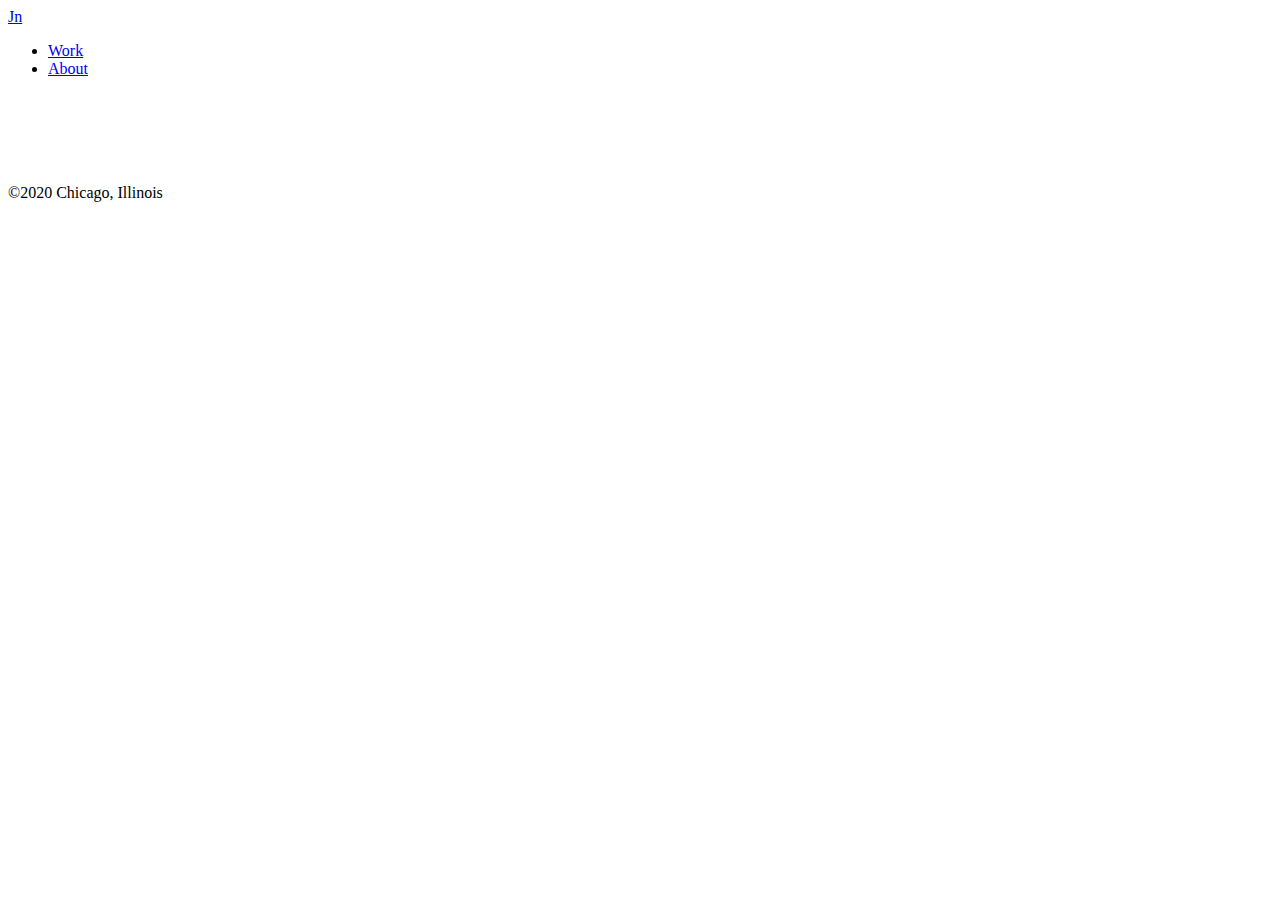
==== index.html @ d7b15ba4 "Update index.html" ====
<!doctype html>
<html>

<head>

<meta name="viewport" content="width=device-width, initial-scale=1.0">
<title>Ngo-Portfolio</title>
<!-- Google Fonts Embed (Source Sans Pro example): -->
<link href="https://fonts.googleapis.com/css?family=Source+Sans+Pro:300,400,600,700,900" rel="stylesheet">
<link href="css/.styles.css" rel="stylesheet" type="text/css">
<link href="styles.css" rel="stylesheet" type="text/css">
</head>
  
<body>
  
  <header class="cf">
<div class="site-title"><a href="Ngo-home.html">Jn</a></div>
  
<div class="nav">
<ul>
  <li><a href="Ngo-portfolio_overview.html">Work</a></li>
  <li><a href="Ngo-about.html">About</a></li>
</ul>
</div>
  </header>
  <section class="layout">
    
<div class="home">
   <div class="image-box-1">
  <div class="row-1 cf">
    <img class="personal-1" src="images/p1.jpg" style="width:125.33%;" alt=""/></div>
  
  <div class="image-box-1">
	  <img class="book" src="https://imgur.com/MmFlpQ6" style="width:130%;" alt=""/></div>
<div class="image-box-1">
      <img class="museum" src="images/Ngo8-S.jpg" style="width:130%;" alt=""/></div>
  </div><!-- end of first row -->
  
  <div class="row-2 cf">  
  <div class="image-box-1">
      <img class="photo" src="images/IMG_6108-S.jpg" style="width:144%;" alt=""/></div>
	<div class="image-box-1">
      <img class="montage" src="images/Artboard 21-S.jpg" style="width:121%;" alt=""/></div>
  </div><!-- end of second row -->
     </div><!-- end of home section -->
  </section><!-- end of container section -->
  <footer>
    <p1>©2020 Chicago, Illinois</p1>
  </footer>
  
</body>
</html>
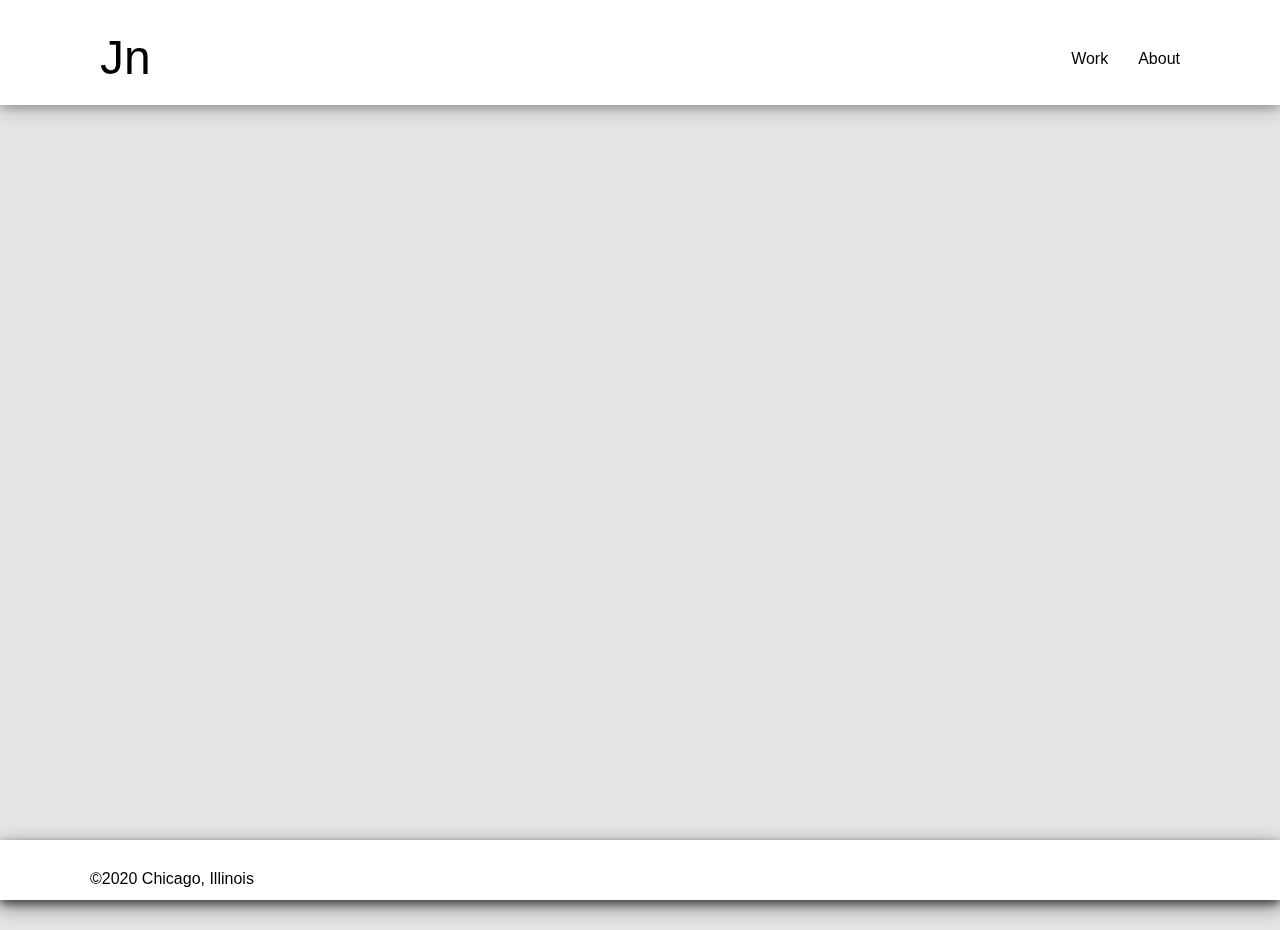
==== commit f1d9d47b: "Update index.html" ====
--- a/index.html
+++ b/index.html
@@ -8,7 +8,7 @@
 <!-- Google Fonts Embed (Source Sans Pro example): -->
 <link href="https://fonts.googleapis.com/css?family=Source+Sans+Pro:300,400,600,700,900" rel="stylesheet">
 <link href="css/.styles.css" rel="stylesheet" type="text/css">
-<link href="styles.css" rel="stylesheet" type="text/css">
+<link href="index.css" rel="stylesheet" type="text/css">
 </head>
   
 <body>
--- a/index.css
+++ b/index.css
@@ -0,0 +1,151 @@
+@charset "UTF-8";
+
+/* CSS Document */
+
+/* Reset browser default styles: */
+html, body, h1, h2, h3, h4, h5, h6, p, ol, ul, li, pre, code, address, variable, form, fieldset, blockquote {
+  padding: 0;
+  margin: 0;
+  font-size: 100%;
+  font-weight: normal;
+  list-style: none;
+}
+
+/* border-box so that border widths aren't added to the total width of the element: */
+html {
+  box-sizing: border-box;
+}
+
+*, *:before, *:after {
+  box-sizing: inherit;
+}
+
+/* Clearfix to make floated elements behave correctly: */
+  .cf:before, .cf:after { content: ""; display: table; }
+  .cf:after { clear: both; }
+  .cf { zoom: 1; }
+  .clear { clear: both; }
+  
+a:focus,
+a:active {
+	outline: none;
+}
+
+/* In order for the percentage heights to work we need this: */
+html, body { height:100%; }
+
+/* ======================================================
+   Website Menu + Home
+   ====================================================== */
+
+Body {
+	font-family: 'BrownPro', sans-serif;
+  background-color: #E5E5E5;
+}
+.layout {
+	width: 96%;
+	margin: 30px auto 30px auto;
+}
+
+header {
+  position: fixed;
+  top: 0;
+  left: 0;
+  width: 100%;
+  padding: 20px 10px;
+  background-color: white;
+  box-shadow: 0 4px 8px 0 rgba(0, 0, 0, 0.2), 0 6px 20px 0 rgba(0, 0, 0, 0.19);
+}
+
+.site-title {
+  float: left;
+  font-size: 48px;
+  font-weight: 700px;
+  padding: 10px 30px 0 90px;
+}
+
+a {
+  text-decoration: none;
+  color: black;
+}
+a:hover {
+   color: grey; 
+}
+
+.nav {
+  float: right;
+  padding: 30px 90px 0 0;
+}
+li{
+  float: left;
+  margin-left: 30px;
+  font-weight: 300;
+}
+
+a {
+  text-decoration: none;
+  color: black;
+  font-weight: normal;
+}
+a:hover {
+   color: grey; 
+}
+/* All images scale proportionally 
+to the size of the container element 
+(usually a div): */
+
+.page {
+  margin: 9.33% auto auto 2%;
+}
+
+.column-1 {
+  float: left;
+}
+
+.personal-1 {
+	margin-left: 2%;
+  box-shadow: 0 4px 8px 0 rgba(0, 0, 0, 0.2), 0 6px 20px 0 rgba(0, 0, 0, 0.2);
+}
+
+.column-2 {
+  width: 65.33%;
+  float: right;
+}
+
+.book {
+  box-shadow: 0 4px 8px 0 rgba(0, 0, 0, 0.2), 0 6px 20px 0 rgba(0, 0, 0, 0.2);
+}
+
+.row-1 {
+  float: right;
+  width: 65.33%;
+}
+
+.museum {
+  margin-left: 11.33%;
+  box-shadow: 0 4px 8px 0 rgba(0, 0, 0, 0.2), 0 6px 20px 0 rgba(0, 0, 0, 0.2);
+}
+
+.photo {
+  box-shadow: 0 4px 8px 0 rgba(0, 0, 0, 0.2), 0 6px 20px 0 rgba(0, 0, 0, 0.2);
+}
+
+.montage {
+  margin-top: 13%;
+  margin-left: 15%;
+  box-shadow: 0 4px 8px 0 rgba(0, 0, 0, 0.2), 0 6px 20px 0 rgba(0, 0, 0, 0.2);
+}
+
+.image-box-1 {
+  float: left;
+}
+
+footer {
+  position: fixed;
+  bottom:0;
+   width:100%;
+  height: 60px;
+  padding: 30px 0 0 90px;
+   background: white;
+  box-shadow: 0 4px 8px 0 rgba(0, 0, 0, 0.5), 0 6px 20px 0 rgba(0, 0, 0, 0.5);
+}
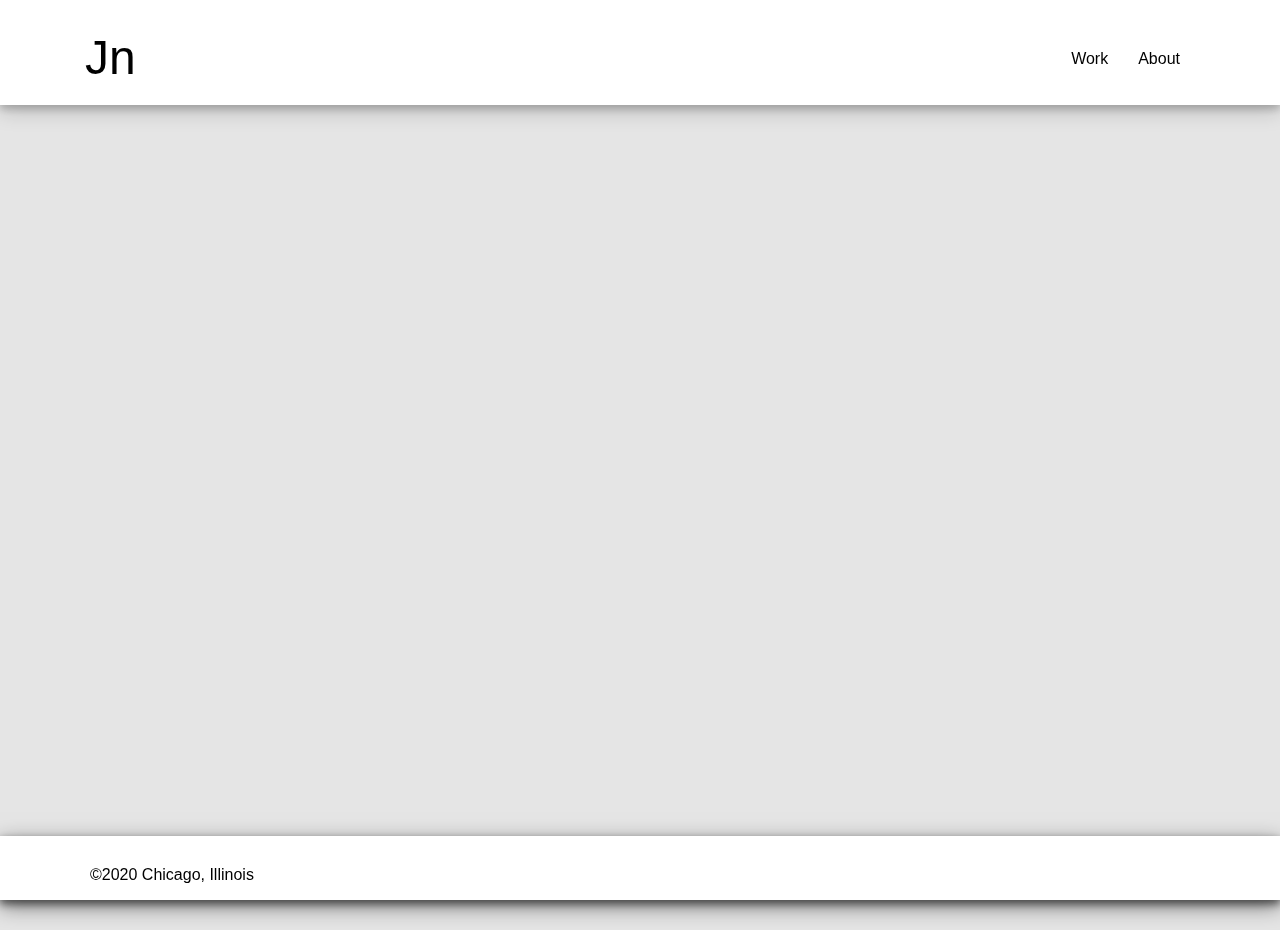
==== commit 7db580c2: "Update index.html" ====
--- a/index.html
+++ b/index.html
@@ -7,8 +7,7 @@
 <title>Ngo-Portfolio</title>
 <!-- Google Fonts Embed (Source Sans Pro example): -->
 <link href="https://fonts.googleapis.com/css?family=Source+Sans+Pro:300,400,600,700,900" rel="stylesheet">
-<link href="css/.styles.css" rel="stylesheet" type="text/css">
-<link href="index.css" rel="stylesheet" type="text/css">
+<link href=".styles.css" rel="stylesheet" type="text/css">
 </head>
   
 <body>
--- a/.styles.css
+++ b/.styles.css
@@ -0,0 +1,339 @@
+@charset "UTF-8";
+
+/* CSS Document */
+
+/* Reset browser default styles: */
+html, body, h1, h2, h3, h4, h5, h6, p, ol, ul, li, pre, code, address, variable, form, fieldset, blockquote {
+  padding: 0;
+  margin: 0;
+  font-size: 100%;
+  font-weight: normal;
+  list-style: none;
+}
+
+/* border-box so that border widths aren't added to the total width of the element: */
+html {
+  box-sizing: border-box;
+}
+
+*, *:before, *:after {
+  box-sizing: inherit;
+}
+
+/* Clearfix to make floated elements behave correctly: */
+  .cf:before, .cf:after { content: ""; display: table; }
+  .cf:after { clear: both; }
+  .cf { zoom: 1; }
+  .clear { clear: both; }
+  
+a:focus,
+a:active {
+	outline: none;
+}
+
+/* In order for the percentage heights to work we need this: */
+html, body { height:100%; }
+
+/* ======================================================
+   Header
+   ====================================================== */
+
+Body {
+	font-family: 'BrownPro', sans-serif;
+  background-color: #E5E5E5;
+}
+.layout {
+	width: 96%;
+	margin: 30px auto 30px auto;
+  overflow: hidden;
+}
+
+header {
+  position: fixed;
+  top: 0;
+  left: 0;
+  width: 100%;
+  padding: 20px 10px;
+	z-index:10;
+  background-color: white;
+  box-shadow: 0 4px 8px 0 rgba(0, 0, 0, 0.2), 0 6px 20px 0 rgba(0, 0, 0, 0.19);
+}
+
+.site-title {
+  float: left;
+  font-size: 48px;
+  font-weight: 700px;
+  padding: 10px 30px 0 75px;
+}
+
+a {
+  text-decoration: none;
+  color: black;
+}
+a:hover {
+   color: grey; 
+}
+
+.nav {
+  float: right;
+  padding: 30px 90px 0 0;
+}
+li{
+  float: left;
+  margin-left: 30px;
+  font-weight: 300;
+}
+
+a {
+  text-decoration: none;
+  color: black;
+  font-weight: normal;
+}
+a:hover {
+   color: grey; 
+}
+/* All images scale proportionally 
+to the size of the container element 
+(usually a div): */
+
+/* ======================================================
+   Home
+   ====================================================== */
+
+.home {
+  margin: 9.33% auto auto 5%;
+}
+
+.row-1 {
+float: left;
+  height: 5em;
+}
+
+.personal-1 {
+	margin-left: 5%;
+  box-shadow: 0 4px 8px 0 rgba(0, 0, 0, 0.2), 0 6px 20px 0 rgba(0, 0, 0, 0.2);
+}
+
+.book {
+  margin-left: 30%;
+  box-shadow: 0 4px 8px 0 rgba(0, 0, 0, 0.2), 0 6px 20px 0 rgba(0, 0, 0, 0.2);
+}
+
+.museum {
+	margin-left: 80%;
+  box-shadow: 0 4px 8px 0 rgba(0, 0, 0, 0.2), 0 6px 20px 0 rgba(0, 0, 0, 0.2);
+}
+
+.row-2 {
+  float: right;
+  width: 71.9%;
+  padding-bottom: 6.666%;
+}
+
+.photo {
+	margin-top: 10%;
+  box-shadow: 0 4px 8px 0 rgba(0, 0, 0, 0.2), 0 6px 20px 0 rgba(0, 0, 0, 0.2);
+}
+
+.montage {
+  margin-top: 10%;
+  margin-left: 52%;
+  box-shadow: 0 4px 8px 0 rgba(0, 0, 0, 0.2), 0 6px 20px 0 rgba(0, 0, 0, 0.2);
+}
+
+.image-box-1 {
+  float: left;
+}
+
+/* ======================================================
+   About
+   ====================================================== */
+.about {
+  margin-top: 9.33%;
+  overflow: hidden;
+}
+.column-1 {
+  float: left;
+  background-color: white;
+  width: 40%;
+  height: 42em;
+  box-shadow: 0 4px 8px 0 rgba(0, 0, 0, 0.2), 0 6px 20px 0 rgba(0, 0, 0, 0.2);
+}
+
+h1 {
+  text-align: center;
+  font-size: 60pt;
+  font-weight: 300;
+  padding-top: 30%;
+}
+
+h2 {
+  text-align: center;
+  padding-top: 5%;
+  font-weight: 300;
+}
+
+.column-2 {
+  float: right;
+  text-align: center;
+  background-color: white;
+  width: 55%;
+	height: 42em;
+  box-shadow: 0 4px 8px 0 rgba(0, 0, 0, 0.2), 0 6px 20px 0 rgba(0, 0, 0, 0.2);
+}
+
+h3 {
+  padding-top: 30%;
+  font-weight: 300;
+}
+
+/* ======================================================
+   Portfolio Overview
+   ====================================================== */
+
+.row-3 {
+	float: left;
+  background-color: white;
+  margin: 2% 0 2% 0;
+  width: 100%;
+  height: 20em;
+  box-shadow: 0 4px 8px 0 rgba(0, 0, 0, 0.2), 0 6px 20px 0 rgba(0, 0, 0, 0.2);
+}
+
+h4 {
+  font-size: 60pt;
+  font-weight: 300;
+  padding: 7% 0 0 2.66%;
+}
+
+.pic-container {
+  float: left;
+  margin: 0 0 2% 2%;
+  background-color: white;
+  width: 30%;
+	height: 20em;
+  box-shadow: 0 4px 8px 0 rgba(0, 0, 0, 0.2), 0 6px 20px 0 rgba(0, 0, 0, 0.2);
+  overflow: hidden;
+}
+
+/* all styles apply to a link ("a" tag) */
+.mouse-over {
+	display: block;
+	position: relative;
+}
+/* the dark overlay: */
+.mouse-over span {
+	position: absolute;
+  top: 0; left: 0; bottom: 0; right: 0;
+  display: flex;
+  align-items: center;
+  justify-content: center;
+  background-color: hsla(0,0%,0%,0.6);
+	opacity: 0;
+  transition: all 0.5s ease;
+}
+/* the "title" text: */
+.mouse-over span h5 {
+	position: absolute;
+  color: white;
+  margin: auto;
+	z-index: 2;
+	font-size: 2em; 
+}
+/* visibility on hover: */
+.mouse-over:hover span {
+	opacity: 1;
+}
+/* image default: */
+.mouse-over img {
+  display: block;
+  width: 100%;
+  height: auto;
+  transition: all 0.5s ease;
+}
+/* image scale on hover: */
+.mouse-over:hover img {
+  transform: scale(1.05);
+}
+
+/* ======================================================
+   Photography
+   ====================================================== */
+
+.row-4 {
+	float: left;
+	margin: 0 0 0 3.33%;
+	padding-bottom: 3%;
+}
+
+h6 {
+	font-size: 12pt;
+	line-height: 18pt;
+}
+
+h7 {
+	font-size: 12pt;
+	line-height: 60pt;
+	font-style: italic;
+}
+
+.row-4 img {
+	margin: 2% 3% 0 0;
+ box-shadow: 0 4px 8px 0 rgba(0, 0, 0, 0.2), 0 6px 20px 0 rgba(0, 0, 0, 0.2);
+}
+
+.divider {
+	border-bottom: 1px solid grey;
+}
+
+.row-5 {
+	float: left;
+	margin: 0 0 0 3.33%;
+	padding-bottom: 3%;
+}
+
+.row-5 img {
+	margin: 2% 1.66% 0 0;
+ box-shadow: 0 4px 8px 0 rgba(0, 0, 0, 0.2), 0 6px 20px 0 rgba(0, 0, 0, 0.2);
+}
+
+.row-6 {
+	float: left;
+	margin: 0 0 0 3.33%;
+}
+
+.row-6 span {
+	font-weight: 300;
+}
+
+.row-6 img {
+	margin: 2% 1.66% 0 0;
+ box-shadow: 0 4px 8px 0 rgba(0, 0, 0, 0.2), 0 6px 20px 0 rgba(0, 0, 0, 0.2);
+}
+
+.row-7 {
+	float: left;
+	margin: 0 65% 5% 3.33%;
+}
+
+.row-7 img {
+	margin: 2% 1.66% 0 0;
+ box-shadow: 0 4px 8px 0 rgba(0, 0, 0, 0.2), 0 6px 20px 0 rgba(0, 0, 0, 0.2);
+}
+
+
+
+
+/* ======================================================
+   Footer
+   ====================================================== */
+
+footer {
+  position: fixed;
+  bottom:0;
+   width:100%;
+  height: 4em;
+  padding: 30px 0 0 90px;
+   background: white;
+  box-shadow: 0 4px 8px 0 rgba(0, 0, 0, 0.5), 0 6px 20px 0 rgba(0, 0, 0, 0.5);
+}
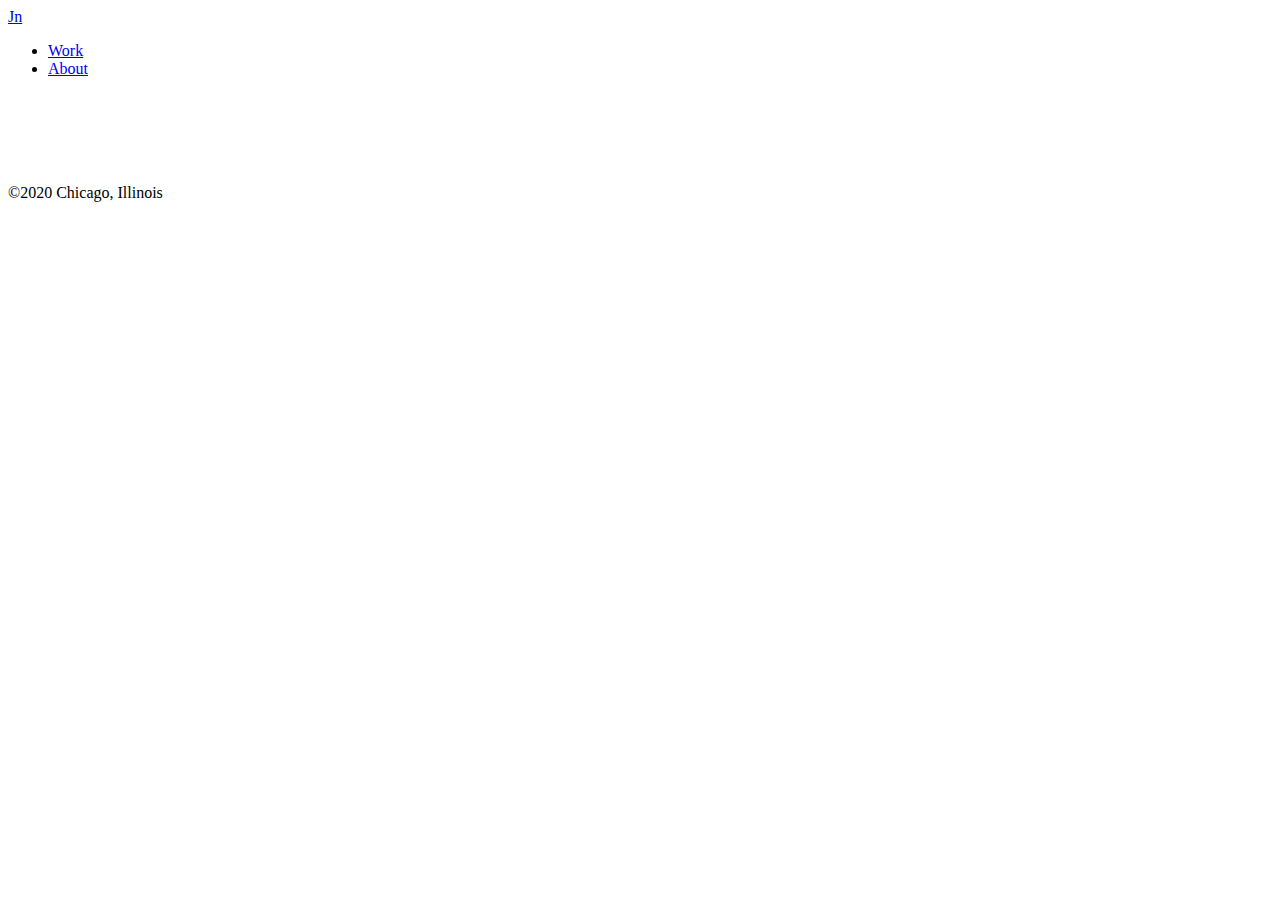
==== commit cfcf508d: "Update index.html" ====
--- a/index.html
+++ b/index.html
@@ -7,7 +7,7 @@
 <title>Ngo-Portfolio</title>
 <!-- Google Fonts Embed (Source Sans Pro example): -->
 <link href="https://fonts.googleapis.com/css?family=Source+Sans+Pro:300,400,600,700,900" rel="stylesheet">
-<link href=".styles.css" rel="stylesheet" type="text/css">
+<link href="css/.styles.css" rel="stylesheet" type="text/css">
 </head>
   
 <body>
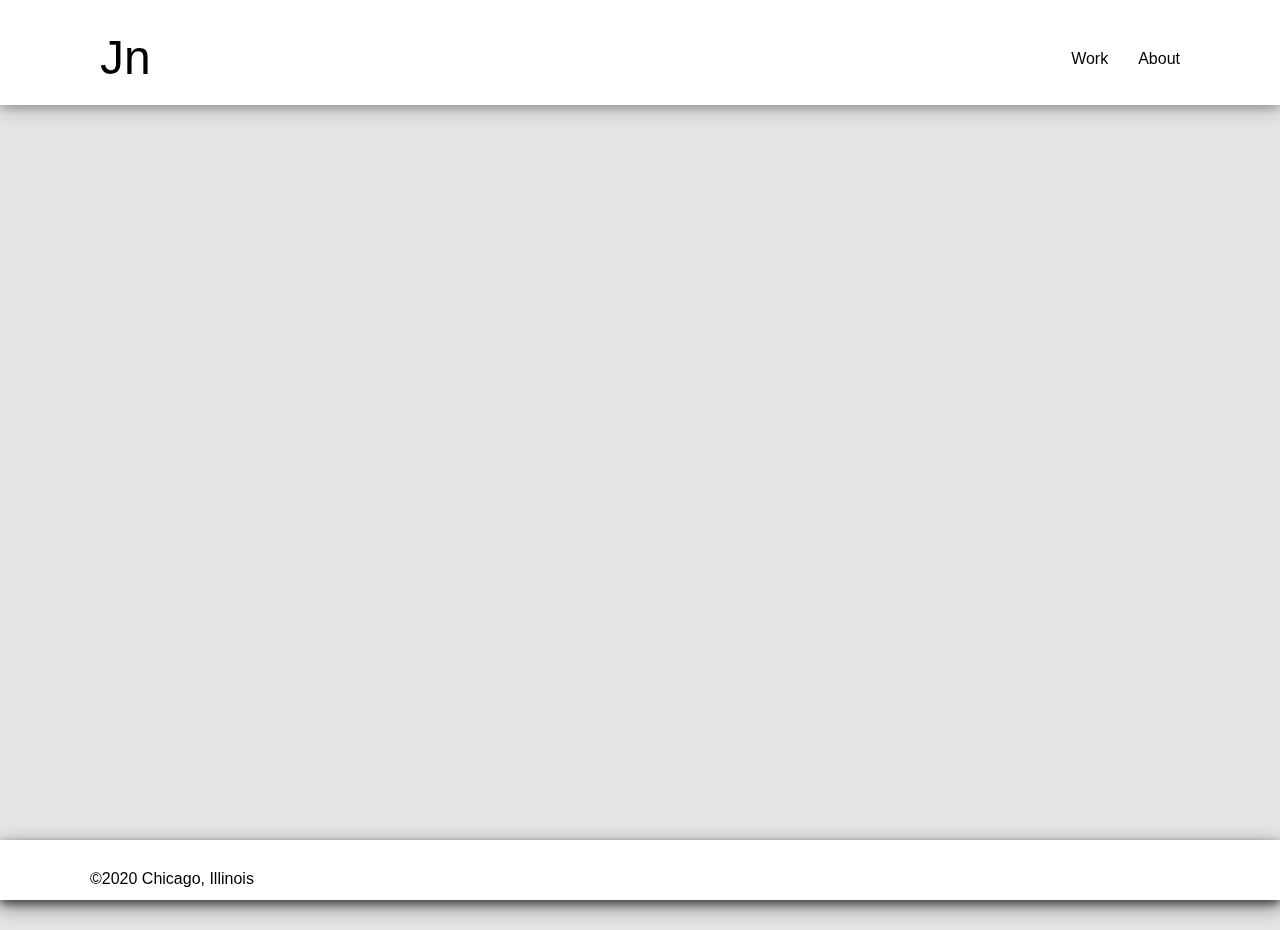
==== commit 871849e4: "Update index.html" ====
--- a/index.html
+++ b/index.html
@@ -8,6 +8,7 @@
 <!-- Google Fonts Embed (Source Sans Pro example): -->
 <link href="https://fonts.googleapis.com/css?family=Source+Sans+Pro:300,400,600,700,900" rel="stylesheet">
 <link href="css/.styles.css" rel="stylesheet" type="text/css">
+<link href="index.css" rel="stylesheet" type="text/css">
 </head>
   
 <body>
--- a/index.css
+++ b/index.css
@@ -0,0 +1,151 @@
+@charset "UTF-8";
+
+/* CSS Document */
+
+/* Reset browser default styles: */
+html, body, h1, h2, h3, h4, h5, h6, p, ol, ul, li, pre, code, address, variable, form, fieldset, blockquote {
+  padding: 0;
+  margin: 0;
+  font-size: 100%;
+  font-weight: normal;
+  list-style: none;
+}
+
+/* border-box so that border widths aren't added to the total width of the element: */
+html {
+  box-sizing: border-box;
+}
+
+*, *:before, *:after {
+  box-sizing: inherit;
+}
+
+/* Clearfix to make floated elements behave correctly: */
+  .cf:before, .cf:after { content: ""; display: table; }
+  .cf:after { clear: both; }
+  .cf { zoom: 1; }
+  .clear { clear: both; }
+  
+a:focus,
+a:active {
+	outline: none;
+}
+
+/* In order for the percentage heights to work we need this: */
+html, body { height:100%; }
+
+/* ======================================================
+   Website Menu + Home
+   ====================================================== */
+
+Body {
+	font-family: 'BrownPro', sans-serif;
+  background-color: #E5E5E5;
+}
+.layout {
+	width: 96%;
+	margin: 30px auto 30px auto;
+}
+
+header {
+  position: fixed;
+  top: 0;
+  left: 0;
+  width: 100%;
+  padding: 20px 10px;
+  background-color: white;
+  box-shadow: 0 4px 8px 0 rgba(0, 0, 0, 0.2), 0 6px 20px 0 rgba(0, 0, 0, 0.19);
+}
+
+.site-title {
+  float: left;
+  font-size: 48px;
+  font-weight: 700px;
+  padding: 10px 30px 0 90px;
+}
+
+a {
+  text-decoration: none;
+  color: black;
+}
+a:hover {
+   color: grey; 
+}
+
+.nav {
+  float: right;
+  padding: 30px 90px 0 0;
+}
+li{
+  float: left;
+  margin-left: 30px;
+  font-weight: 300;
+}
+
+a {
+  text-decoration: none;
+  color: black;
+  font-weight: normal;
+}
+a:hover {
+   color: grey; 
+}
+/* All images scale proportionally 
+to the size of the container element 
+(usually a div): */
+
+.page {
+  margin: 9.33% auto auto 2%;
+}
+
+.column-1 {
+  float: left;
+}
+
+.personal-1 {
+	margin-left: 2%;
+  box-shadow: 0 4px 8px 0 rgba(0, 0, 0, 0.2), 0 6px 20px 0 rgba(0, 0, 0, 0.2);
+}
+
+.column-2 {
+  width: 65.33%;
+  float: right;
+}
+
+.book {
+  box-shadow: 0 4px 8px 0 rgba(0, 0, 0, 0.2), 0 6px 20px 0 rgba(0, 0, 0, 0.2);
+}
+
+.row-1 {
+  float: right;
+  width: 65.33%;
+}
+
+.museum {
+  margin-left: 11.33%;
+  box-shadow: 0 4px 8px 0 rgba(0, 0, 0, 0.2), 0 6px 20px 0 rgba(0, 0, 0, 0.2);
+}
+
+.photo {
+  box-shadow: 0 4px 8px 0 rgba(0, 0, 0, 0.2), 0 6px 20px 0 rgba(0, 0, 0, 0.2);
+}
+
+.montage {
+  margin-top: 13%;
+  margin-left: 15%;
+  box-shadow: 0 4px 8px 0 rgba(0, 0, 0, 0.2), 0 6px 20px 0 rgba(0, 0, 0, 0.2);
+}
+
+.image-box-1 {
+  float: left;
+}
+
+footer {
+  position: fixed;
+  bottom:0;
+   width:100%;
+  height: 60px;
+  padding: 30px 0 0 90px;
+   background: white;
+  box-shadow: 0 4px 8px 0 rgba(0, 0, 0, 0.5), 0 6px 20px 0 rgba(0, 0, 0, 0.5);
+}
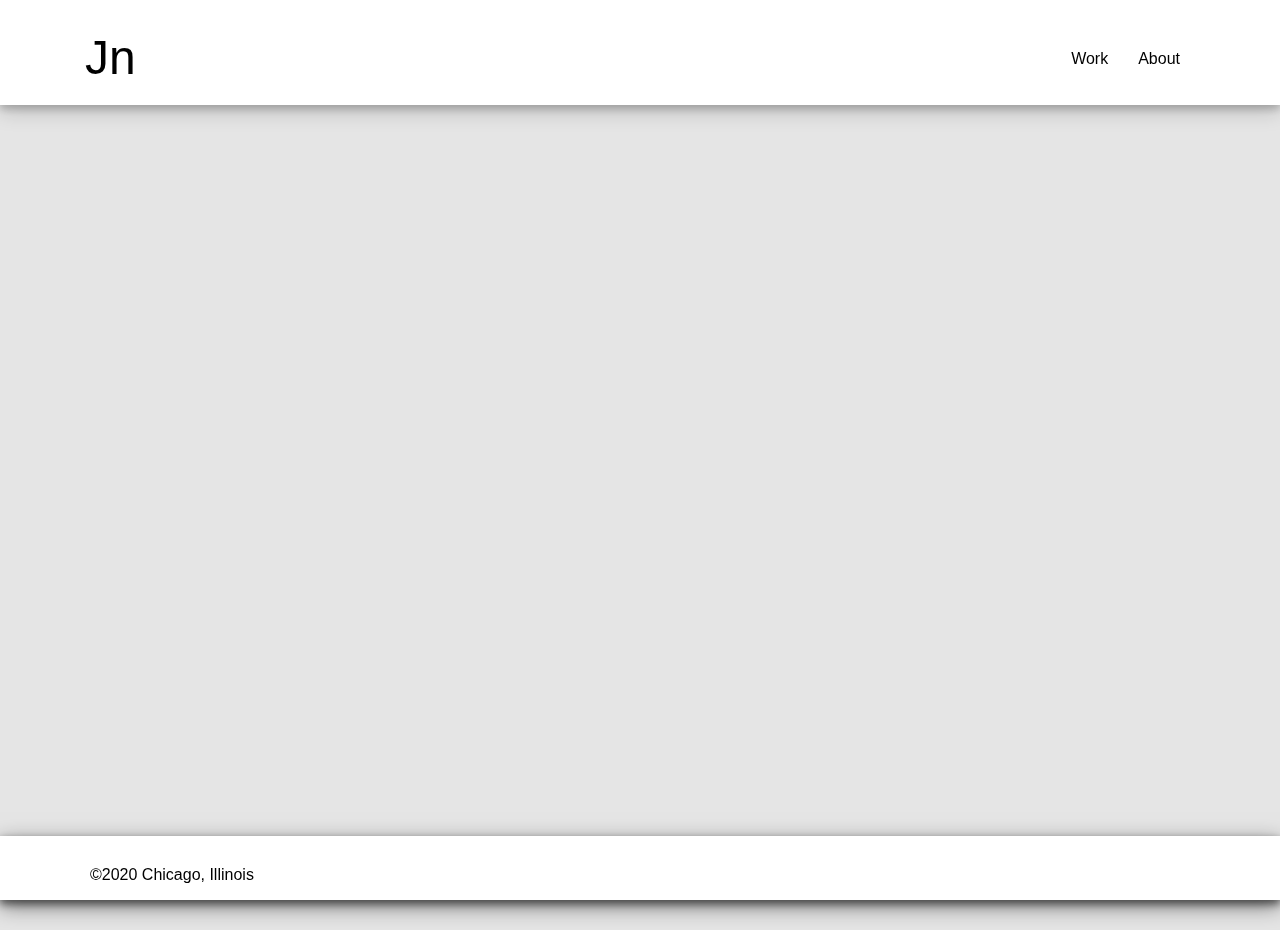
==== commit 02b3b706: "Update index.html" ====
--- a/index.html
+++ b/index.html
@@ -7,8 +7,7 @@
 <title>Ngo-Portfolio</title>
 <!-- Google Fonts Embed (Source Sans Pro example): -->
 <link href="https://fonts.googleapis.com/css?family=Source+Sans+Pro:300,400,600,700,900" rel="stylesheet">
-<link href="css/.styles.css" rel="stylesheet" type="text/css">
-<link href="index.css" rel="stylesheet" type="text/css">
+<link href=".styles.css" rel="stylesheet" type="text/css">
 </head>
   
 <body>
--- a/.styles.css
+++ b/.styles.css
@@ -0,0 +1,339 @@
+@charset "UTF-8";
+
+/* CSS Document */
+
+/* Reset browser default styles: */
+html, body, h1, h2, h3, h4, h5, h6, p, ol, ul, li, pre, code, address, variable, form, fieldset, blockquote {
+  padding: 0;
+  margin: 0;
+  font-size: 100%;
+  font-weight: normal;
+  list-style: none;
+}
+
+/* border-box so that border widths aren't added to the total width of the element: */
+html {
+  box-sizing: border-box;
+}
+
+*, *:before, *:after {
+  box-sizing: inherit;
+}
+
+/* Clearfix to make floated elements behave correctly: */
+  .cf:before, .cf:after { content: ""; display: table; }
+  .cf:after { clear: both; }
+  .cf { zoom: 1; }
+  .clear { clear: both; }
+  
+a:focus,
+a:active {
+	outline: none;
+}
+
+/* In order for the percentage heights to work we need this: */
+html, body { height:100%; }
+
+/* ======================================================
+   Header
+   ====================================================== */
+
+Body {
+	font-family: 'BrownPro', sans-serif;
+  background-color: #E5E5E5;
+}
+.layout {
+	width: 96%;
+	margin: 30px auto 30px auto;
+  overflow: hidden;
+}
+
+header {
+  position: fixed;
+  top: 0;
+  left: 0;
+  width: 100%;
+  padding: 20px 10px;
+	z-index:10;
+  background-color: white;
+  box-shadow: 0 4px 8px 0 rgba(0, 0, 0, 0.2), 0 6px 20px 0 rgba(0, 0, 0, 0.19);
+}
+
+.site-title {
+  float: left;
+  font-size: 48px;
+  font-weight: 700px;
+  padding: 10px 30px 0 75px;
+}
+
+a {
+  text-decoration: none;
+  color: black;
+}
+a:hover {
+   color: grey; 
+}
+
+.nav {
+  float: right;
+  padding: 30px 90px 0 0;
+}
+li{
+  float: left;
+  margin-left: 30px;
+  font-weight: 300;
+}
+
+a {
+  text-decoration: none;
+  color: black;
+  font-weight: normal;
+}
+a:hover {
+   color: grey; 
+}
+/* All images scale proportionally 
+to the size of the container element 
+(usually a div): */
+
+/* ======================================================
+   Home
+   ====================================================== */
+
+.home {
+  margin: 9.33% auto auto 5%;
+}
+
+.row-1 {
+float: left;
+  height: 5em;
+}
+
+.personal-1 {
+	margin-left: 5%;
+  box-shadow: 0 4px 8px 0 rgba(0, 0, 0, 0.2), 0 6px 20px 0 rgba(0, 0, 0, 0.2);
+}
+
+.book {
+  margin-left: 30%;
+  box-shadow: 0 4px 8px 0 rgba(0, 0, 0, 0.2), 0 6px 20px 0 rgba(0, 0, 0, 0.2);
+}
+
+.museum {
+	margin-left: 80%;
+  box-shadow: 0 4px 8px 0 rgba(0, 0, 0, 0.2), 0 6px 20px 0 rgba(0, 0, 0, 0.2);
+}
+
+.row-2 {
+  float: right;
+  width: 71.9%;
+  padding-bottom: 6.666%;
+}
+
+.photo {
+	margin-top: 10%;
+  box-shadow: 0 4px 8px 0 rgba(0, 0, 0, 0.2), 0 6px 20px 0 rgba(0, 0, 0, 0.2);
+}
+
+.montage {
+  margin-top: 10%;
+  margin-left: 52%;
+  box-shadow: 0 4px 8px 0 rgba(0, 0, 0, 0.2), 0 6px 20px 0 rgba(0, 0, 0, 0.2);
+}
+
+.image-box-1 {
+  float: left;
+}
+
+/* ======================================================
+   About
+   ====================================================== */
+.about {
+  margin-top: 9.33%;
+  overflow: hidden;
+}
+.column-1 {
+  float: left;
+  background-color: white;
+  width: 40%;
+  height: 42em;
+  box-shadow: 0 4px 8px 0 rgba(0, 0, 0, 0.2), 0 6px 20px 0 rgba(0, 0, 0, 0.2);
+}
+
+h1 {
+  text-align: center;
+  font-size: 60pt;
+  font-weight: 300;
+  padding-top: 30%;
+}
+
+h2 {
+  text-align: center;
+  padding-top: 5%;
+  font-weight: 300;
+}
+
+.column-2 {
+  float: right;
+  text-align: center;
+  background-color: white;
+  width: 55%;
+	height: 42em;
+  box-shadow: 0 4px 8px 0 rgba(0, 0, 0, 0.2), 0 6px 20px 0 rgba(0, 0, 0, 0.2);
+}
+
+h3 {
+  padding-top: 30%;
+  font-weight: 300;
+}
+
+/* ======================================================
+   Portfolio Overview
+   ====================================================== */
+
+.row-3 {
+	float: left;
+  background-color: white;
+  margin: 2% 0 2% 0;
+  width: 100%;
+  height: 20em;
+  box-shadow: 0 4px 8px 0 rgba(0, 0, 0, 0.2), 0 6px 20px 0 rgba(0, 0, 0, 0.2);
+}
+
+h4 {
+  font-size: 60pt;
+  font-weight: 300;
+  padding: 7% 0 0 2.66%;
+}
+
+.pic-container {
+  float: left;
+  margin: 0 0 2% 2%;
+  background-color: white;
+  width: 30%;
+	height: 20em;
+  box-shadow: 0 4px 8px 0 rgba(0, 0, 0, 0.2), 0 6px 20px 0 rgba(0, 0, 0, 0.2);
+  overflow: hidden;
+}
+
+/* all styles apply to a link ("a" tag) */
+.mouse-over {
+	display: block;
+	position: relative;
+}
+/* the dark overlay: */
+.mouse-over span {
+	position: absolute;
+  top: 0; left: 0; bottom: 0; right: 0;
+  display: flex;
+  align-items: center;
+  justify-content: center;
+  background-color: hsla(0,0%,0%,0.6);
+	opacity: 0;
+  transition: all 0.5s ease;
+}
+/* the "title" text: */
+.mouse-over span h5 {
+	position: absolute;
+  color: white;
+  margin: auto;
+	z-index: 2;
+	font-size: 2em; 
+}
+/* visibility on hover: */
+.mouse-over:hover span {
+	opacity: 1;
+}
+/* image default: */
+.mouse-over img {
+  display: block;
+  width: 100%;
+  height: auto;
+  transition: all 0.5s ease;
+}
+/* image scale on hover: */
+.mouse-over:hover img {
+  transform: scale(1.05);
+}
+
+/* ======================================================
+   Photography
+   ====================================================== */
+
+.row-4 {
+	float: left;
+	margin: 0 0 0 3.33%;
+	padding-bottom: 3%;
+}
+
+h6 {
+	font-size: 12pt;
+	line-height: 18pt;
+}
+
+h7 {
+	font-size: 12pt;
+	line-height: 60pt;
+	font-style: italic;
+}
+
+.row-4 img {
+	margin: 2% 3% 0 0;
+ box-shadow: 0 4px 8px 0 rgba(0, 0, 0, 0.2), 0 6px 20px 0 rgba(0, 0, 0, 0.2);
+}
+
+.divider {
+	border-bottom: 1px solid grey;
+}
+
+.row-5 {
+	float: left;
+	margin: 0 0 0 3.33%;
+	padding-bottom: 3%;
+}
+
+.row-5 img {
+	margin: 2% 1.66% 0 0;
+ box-shadow: 0 4px 8px 0 rgba(0, 0, 0, 0.2), 0 6px 20px 0 rgba(0, 0, 0, 0.2);
+}
+
+.row-6 {
+	float: left;
+	margin: 0 0 0 3.33%;
+}
+
+.row-6 span {
+	font-weight: 300;
+}
+
+.row-6 img {
+	margin: 2% 1.66% 0 0;
+ box-shadow: 0 4px 8px 0 rgba(0, 0, 0, 0.2), 0 6px 20px 0 rgba(0, 0, 0, 0.2);
+}
+
+.row-7 {
+	float: left;
+	margin: 0 65% 5% 3.33%;
+}
+
+.row-7 img {
+	margin: 2% 1.66% 0 0;
+ box-shadow: 0 4px 8px 0 rgba(0, 0, 0, 0.2), 0 6px 20px 0 rgba(0, 0, 0, 0.2);
+}
+
+
+
+
+/* ======================================================
+   Footer
+   ====================================================== */
+
+footer {
+  position: fixed;
+  bottom:0;
+   width:100%;
+  height: 4em;
+  padding: 30px 0 0 90px;
+   background: white;
+  box-shadow: 0 4px 8px 0 rgba(0, 0, 0, 0.5), 0 6px 20px 0 rgba(0, 0, 0, 0.5);
+}
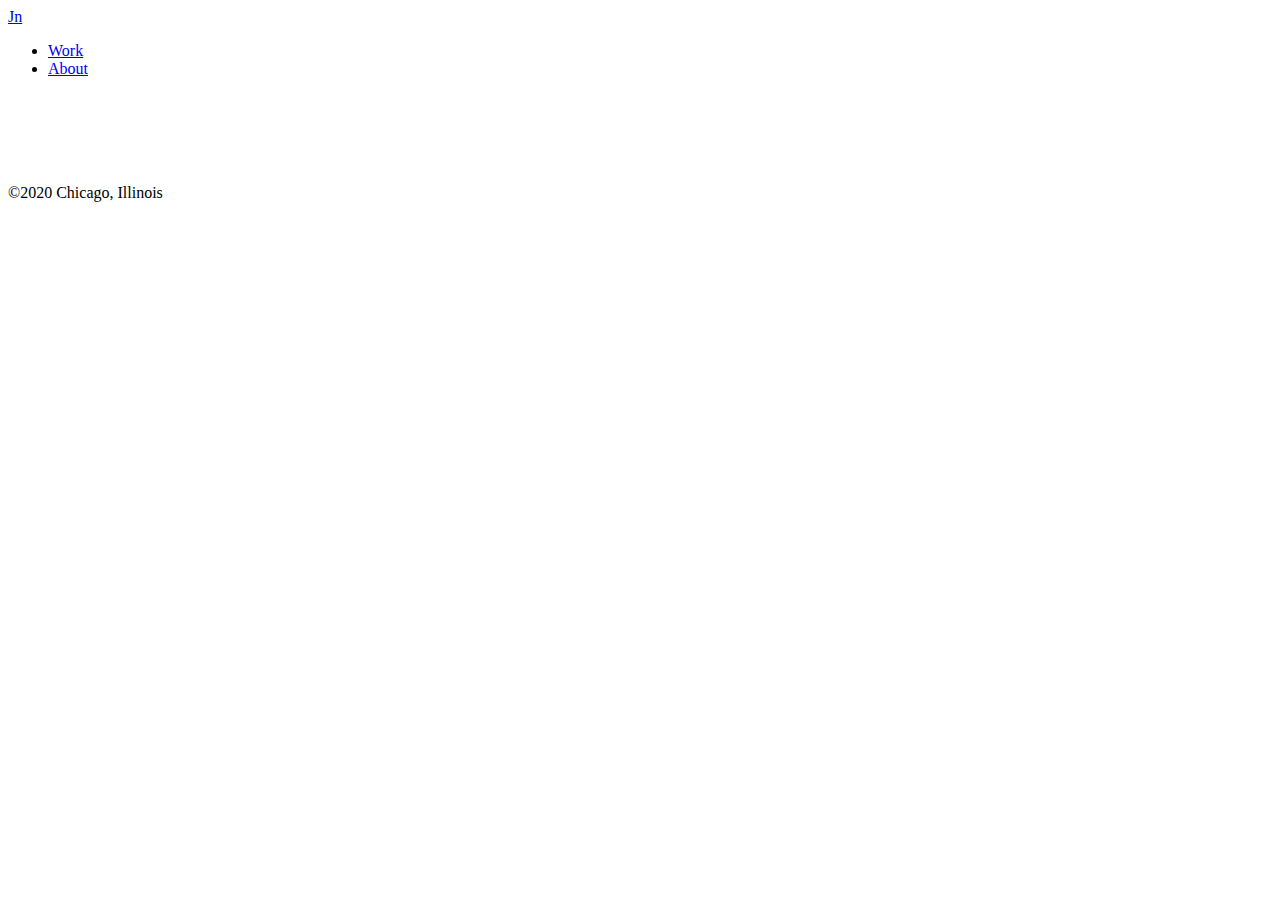
==== commit 081b5989: "Update index.html" ====
--- a/index.html
+++ b/index.html
@@ -7,7 +7,7 @@
 <title>Ngo-Portfolio</title>
 <!-- Google Fonts Embed (Source Sans Pro example): -->
 <link href="https://fonts.googleapis.com/css?family=Source+Sans+Pro:300,400,600,700,900" rel="stylesheet">
-<link href=".styles.css" rel="stylesheet" type="text/css">
+<link href="./css/index.css" rel="stylesheet" type="text/css">
 </head>
   
 <body>
